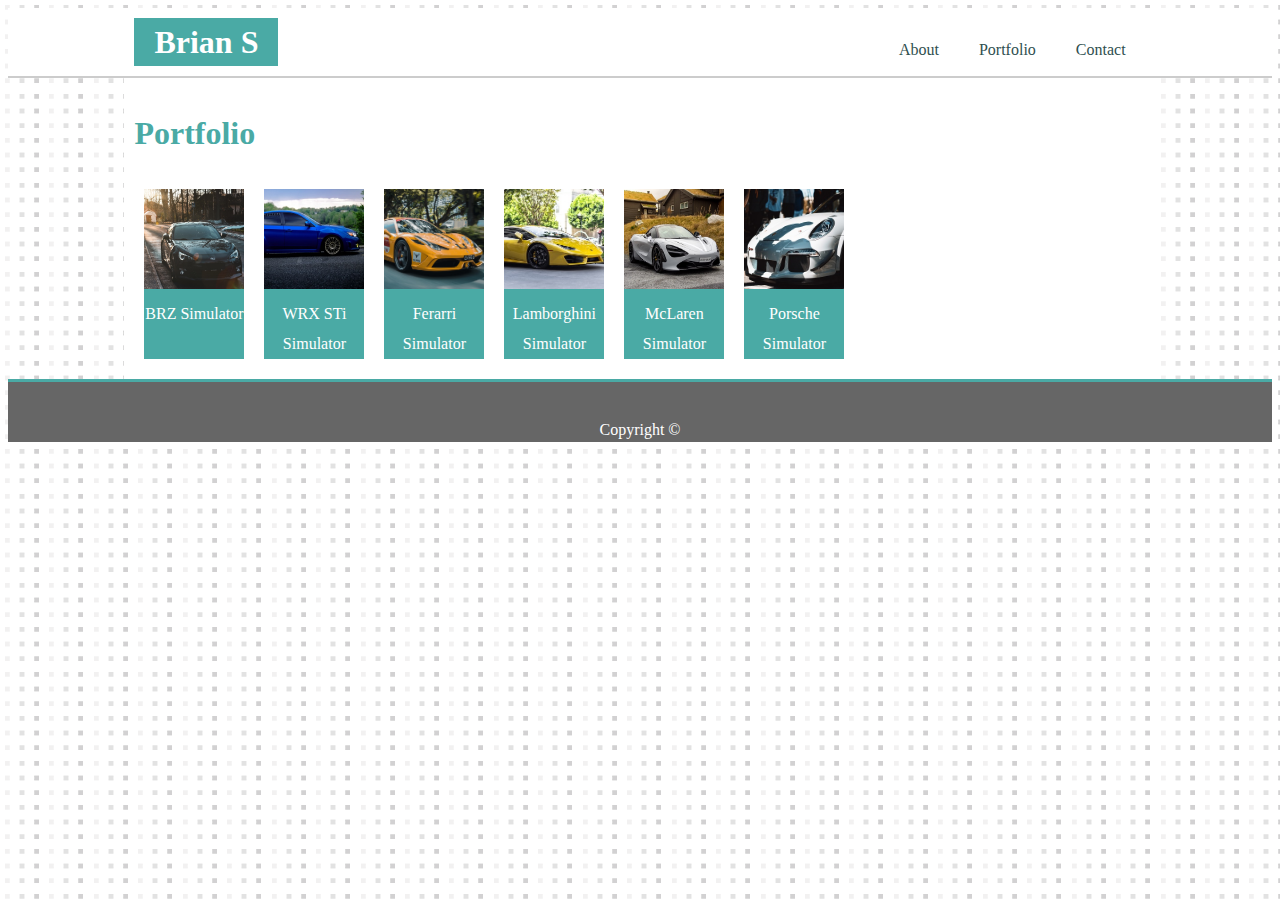
==== portfolio.html @ 99db6780 "homework 2 - initial files and structure" ====
<!DOCTYPE html>
<html lang="en">
<head>
    <meta charset="UTF-8">
    <meta name="viewport" content="width=device-width, initial-scale=1.0">
    <meta http-equiv="X-UA-Compatible" content="ie=edge">
    <title>Portfolio - Brian S</title>
    <link rel="stylesheet" href="./assets/css/style.css" />
</head>
<body>
    <header>
        <div class="container">
            <div id="name">
                <h1 id="highlightName">Brian S</h1>
            </div>
            <nav>
                <ul>
                    <li><a href="./index.html">About</a></li>
                    <li><a href="./portfolio.html">Portfolio</a></li>
                    <li><a href="./contact.html">Contact</a></li>
                </ul>
            </nav>
        </div>
    </header>
    <section id="aboutme">
        <div class="container">
            <h1 class="pagename">Portfolio</h1>
            <div class="flex-container">
                    <div><img src="./assets/images/brz.jpg" height="100px" width="100px"/><br/>BRZ Simulator</div>
                    <div><img src="./assets/images/sti.jpg" height="100px" width="100px"/><br/>WRX STi Simulator</div>
                    <div><img src="./assets/images/ferarri.jpg" height="100px" width="100px"/><br/>Ferarri Simulator</div>  
                    <div><img src="./assets/images/lambo.jpg" height="100px" width="100px"/><br/>Lamborghini Simulator</div>
                    <div><img src="./assets/images/mclaren.jpg" height="100px" width="100px"/><br/>McLaren Simulator</div>
                    <div><img src="./assets/images/porsche.jpg" height="100px" width="100px"/><br/>Porsche Simulator</div>  
                  </div>
                  
        </div>
    </section>
    <footer>
        <p>Copyright &copy;</p>
    </footer>
</body>
</html>
---- assets/css/style.css ----
/*set the rules for the entire page */
body{
  font-family: Arial, Helvetica, sans-serif
  font-size: 15px;
  line-height: 1.5;
background: lightgray;
 background-image:url("../images/tiny-squares.png");
}

/*container for everything to keep in place*/
.container{
  width:80%;
  margin:auto;
  overflow:hidden;
  background-color:#ffffff;
  padding: 10px;

}

/*syling for my top row */
header{
  font-family: Georgia, 'Times New Roman', Times, serif;
  background:white;
  color: gray;
  padding: top 30px;
  border-bottom:darkslategray;
  border-bottom: 2px solid #cccccc;
}

/*get rid of default styling of links */
header a{
  color: darkslategray;
  text-decoration: none;
  font-size: 16px;
}

/*clean up navi */
header ul{
margin:0;
padding:0;

}

header li{
  float: left;
  display: inline;
  padding: 0 20px 0 20px;
}

header #name {
  float: left;
}

header #name h1{
margin:0;
}

header #highlightName{
  color:white;
  background-color: rgb(74, 170, 165);
  padding: 0 20px 0 20px;
}

header nav{
  float:right;
  margin-top: 20px
}

p #firstParagraph {
  float: left;
  display: inline;
}

form{
  width: 400px;
}

form #txtArea{
  height:300px;
}

.pagename{
  color:rgb(74, 170, 165) ;
}

.button{
  color:white;
  background-color: rgb(74, 170, 165);
  height: 36px;
  border: 0px;
  padding-left: 30px;
  padding-right: 30px;
}

/*using a modified flexbox demo as seen on W3School */
.flex-container {
  display: flex;
  flex-wrap: wrap;
  background-color: #ffffff;
}

.flex-container > div {
  background-color:rgb(74, 170, 165);
  color: white;
  width: 100px;
  margin: 10px;
  text-align: center;
  line-height: 30px;
  font-size: 16px;

}

footer {
  padding-top: 20px;
  background: rgb(102, 102, 102);
  text-align: center; 
  border-top: rgb(74, 170, 165) 3px solid;
  color:white;
}

.footer{
  flex-shrink: 0;
}
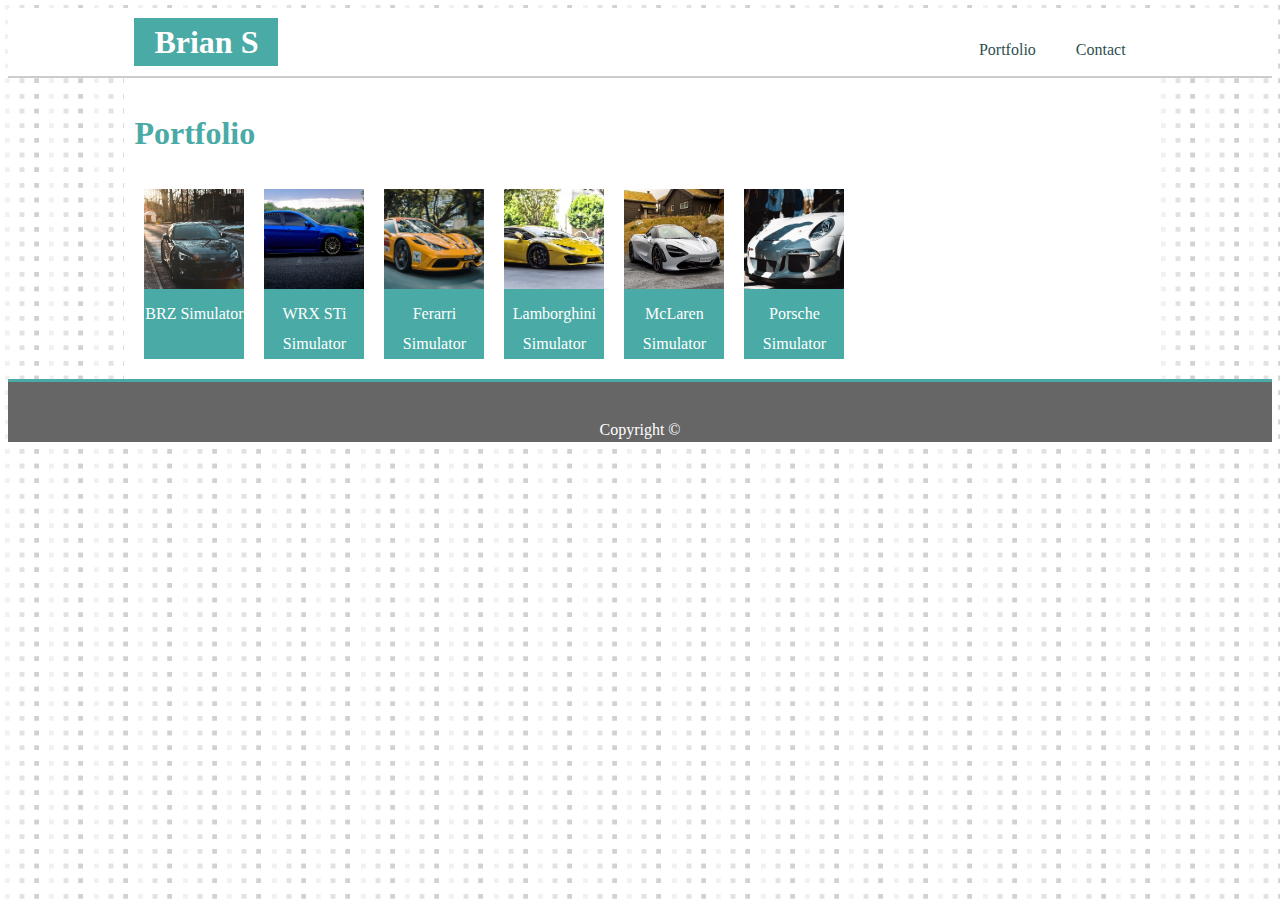
==== commit 9a6df315: "homework 2 - started working on dynamic layout changes for mobile" ====
--- a/portfolio.html
+++ b/portfolio.html
@@ -15,8 +15,7 @@
             </div>
             <nav>
                 <ul>
-                    <li><a href="./index.html">About</a></li>
-                    <li><a href="./portfolio.html">Portfolio</a></li>
+                    <li><a href="./index.html"                <li><a href="./portfolio.html">Portfolio</a></li>
                     <li><a href="./contact.html">Contact</a></li>
                 </ul>
             </nav>
--- a/assets/css/style.css
+++ b/assets/css/style.css
@@ -121,3 +121,62 @@
 .footer{
   flex-shrink: 0;
 }
+
+
+@media only screen and (max-width: 980px) {
+  body {
+    /*simply changing colors so we know stuff is working */
+    background: red;
+  }
+}
+
+@media only screen and (max-width: 768px) {
+  body {
+
+    /*simply changing colors so we know stuff is working */
+    background: yellow;
+  }
+}
+
+@media only screen and (max-width: 640px) {
+ 
+    header {
+      position: static;
+    }
+
+    .container{
+      width:95%;
+      margin:auto;
+      overflow:hidden;
+      background-color:#ffffff;
+      padding: 10px;
+    
+    }
+    /*simply changing colors so we know stuff is working */
+    body {
+      background: green;
+    }    
+
+  header li{
+    padding: 0 5px 0 5px;
+    width: 100%;
+    text-align: center;
+  }
+
+  header #name{
+    width: 100%;
+    text-align: center
+  }
+  nav{
+    width: 100%;
+    text-align: center;
+  }
+
+  .flex-container{
+
+  width: 100%;
+
+  }
+
+
+}
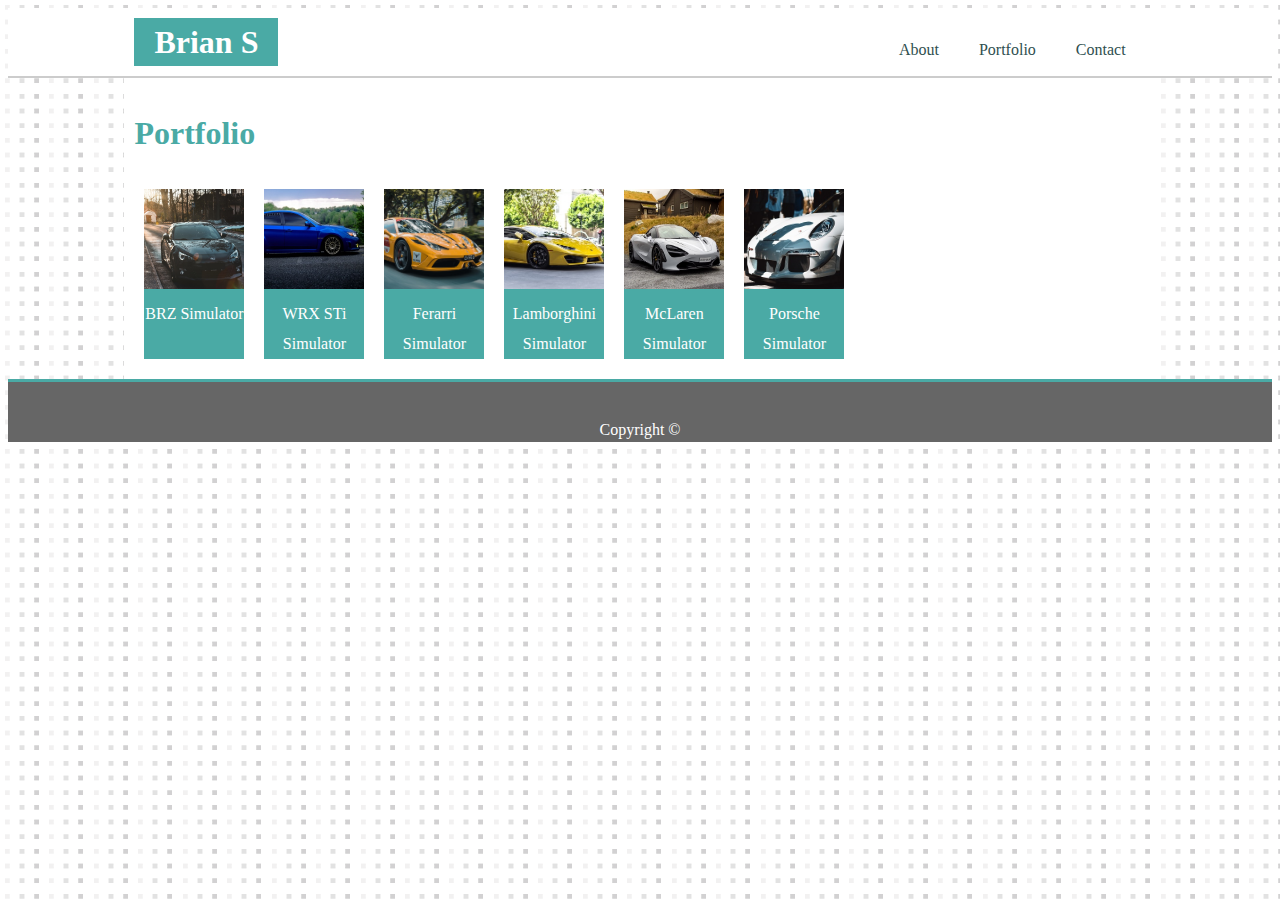
==== commit a5997d75: "homework 2 - worked out portfolio sizing optioins for different viewports" ====
--- a/portfolio.html
+++ b/portfolio.html
@@ -15,7 +15,8 @@
             </div>
             <nav>
                 <ul>
-                    <li><a href="./index.html"                <li><a href="./portfolio.html">Portfolio</a></li>
+                    <li><a href="./index.html">About</a></li>
+                    <li><a href="./portfolio.html">Portfolio</a></li>
                     <li><a href="./contact.html">Contact</a></li>
                 </ul>
             </nav>
--- a/assets/css/style.css
+++ b/assets/css/style.css
@@ -174,7 +174,8 @@
 
   .flex-container{
 
-  width: 100%;
+  flex-flow: column;
+  align-items: center;
 
   }
 
